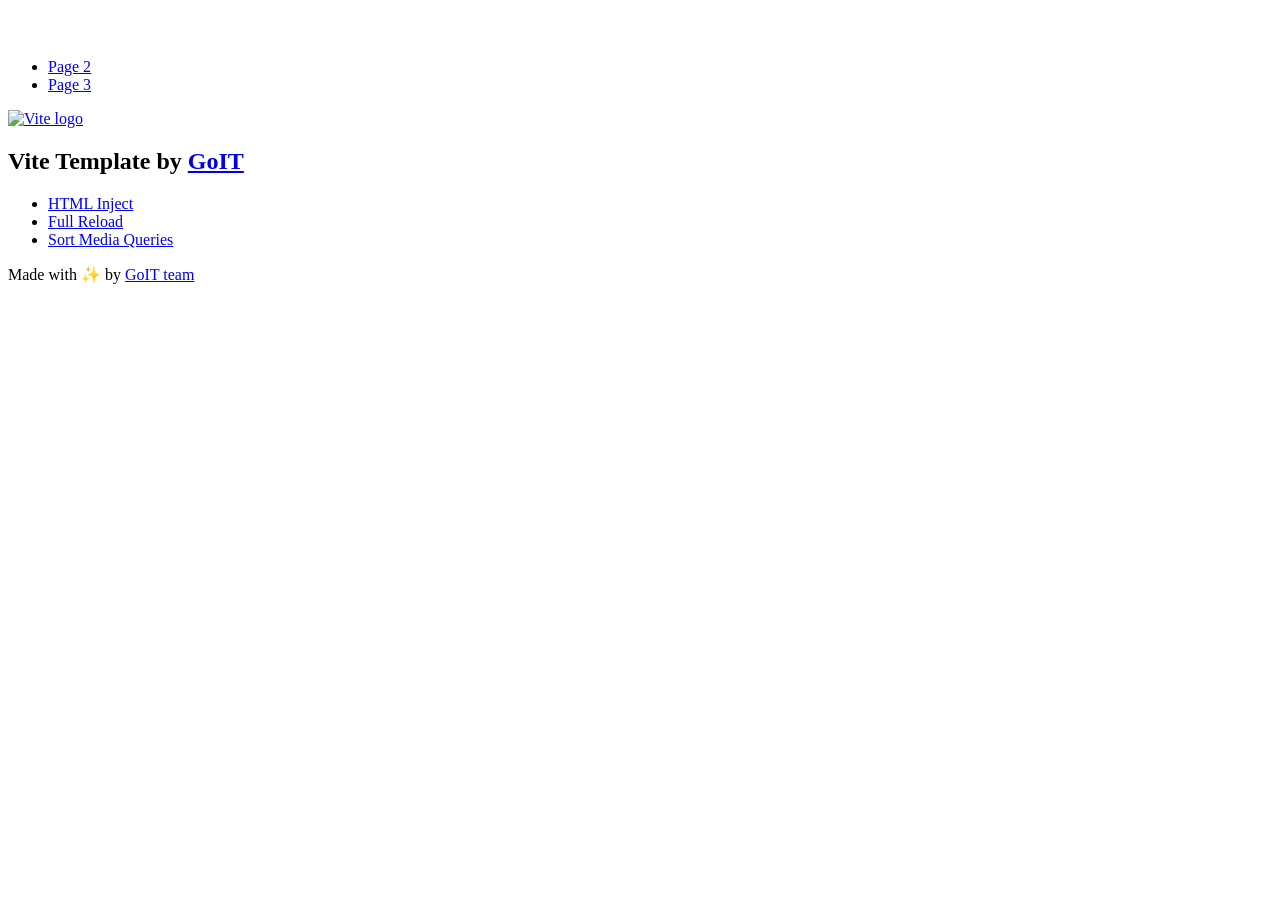
==== index.html @ 9e1dde7d "Deploying to gh-pages from @ Sofiia22/goit-js-hw-11@1fe27fd2ab22ba950751f64f553617bf1cfed850 🚀" ====
<!DOCTYPE html>
<html lang="en">
  <head>
    <meta charset="UTF-8" />
    <link rel="icon" type="image/svg+xml" href="/vanilla-app-template/favicon.svg" />
    <meta name="viewport" content="width=device-width, initial-scale=1.0" />
    <title>Vanilla App Template</title>
    <script type="module" crossorigin src="/vanilla-app-template/index.js"></script>
    <link rel="stylesheet" crossorigin href="/vanilla-app-template/assets/styles-DvPDDfy5.css">
  </head>
  <body>
    <header class="header">
  <div class="container">
    <nav class="nav">
      <a class="nav-logo" href="./index.html" aria-label="Site logo">
        <svg class="nav-logo-icon" width="100" height="30">
          <use href="/vanilla-app-template/assets/sprite-E8vg0sBb.svg#logo"></use>
        </svg>
      </a>
      <ul class="nav-list">
        <li class="nav-item">
          <a class="nav-link {=$highlight-act}" href="./page-2.html">Page 2</a>
        </li>
        <li class="nav-item">
          <a class="nav-link {=$highlight-curr}" href="./page-3.html">Page 3</a>
        </li>
      </ul>
    </nav>
  </div>
</header>


    <main>
      <!-- Loads the specified .html file -->
      <section class="vite-promo">
  <div class="container">
    <div class="vite-promo-thumb">
      <a
        class="vite-promo-link"
        href="https://vitejs.dev/"
        target="_blank"
        rel="noopener noreferrer"
        aria-label="Link to Vite official website"
        title="Vite.js  build tool"
      >
        <!-- Path to images as from index.html file -->
        <img
          class="pic"
          src="/vanilla-app-template/assets/vite-logo-9o_aqrTe.png"
          alt="Vite logo"
          width="640"
          height="640"
        />
      </a>
    </div>
    <h1 class="main-title">
      <span class="main-title-gradient">Vite</span>
      Template by
      <a
        class="main-title-link"
        href="https://github.com/goitacademy/vanilla-app-template"
        target="_blank"
        rel="noopener noreferrer"
      >
        GoIT
      </a>
    </h1>
  </div>
</section>

      <article class="badges">
  <div class="container">
    <ul class="badges-list">
      <li class="badges-item">
        <a
          class="badges-link"
          href="https://www.npmjs.com/package/vite-plugin-html-inject"
          target="_blank"
          rel="noopener noreferrer"
        >
          HTML Inject
        </a>
      </li>
      <li class="badges-item">
        <a
          class="badges-link"
          href="https://www.npmjs.com/package/vite-plugin-full-reload"
          target="_blank"
          rel="noopener noreferrer"
        >
          Full Reload
        </a>
      </li>
      <li class="badges-item">
        <a
          class="badges-link"
          href="https://www.npmjs.com/package/postcss-sort-media-queries"
          target="_blank"
          rel="noopener noreferrer"
        >
          Sort Media Queries
        </a>
      </li>
    </ul>
  </div>
</article>

    </main>

    <footer class="footer">
  <div class="container">
    <p class="footer-desc">
      Made with ✨ by
      <a
        class="footer-link"
        href="https://goit.global/ua/"
        target="_blank"
        rel="noopener noreferrer"
      >
        GoIT team
      </a>
    </p>
  </div>
</footer>


  </body>
</html>
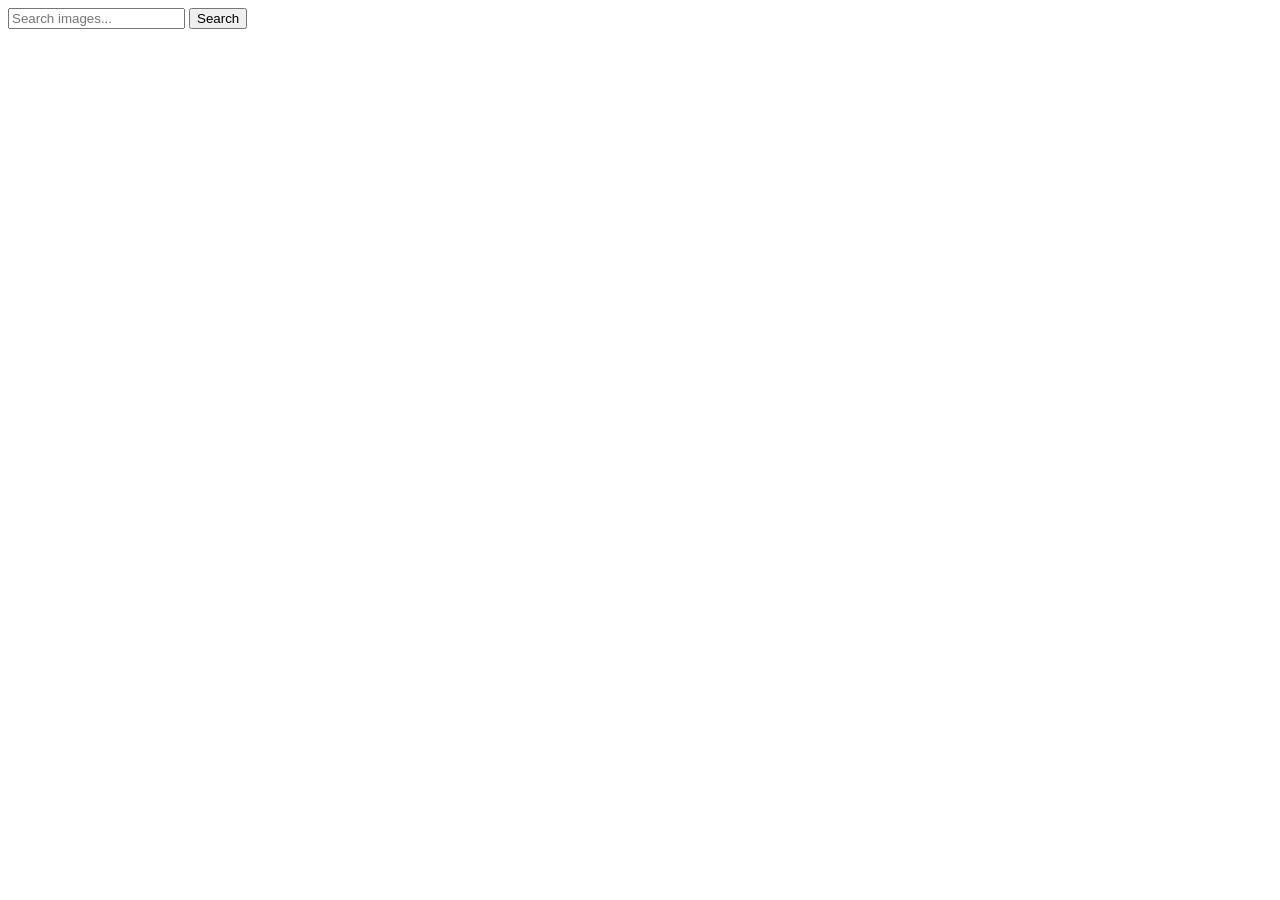
==== commit d75c54a4: "Deploying to gh-pages from @ Sofiia22/goit-js-hw-11@6cd4cb7a684d22977d9c93f52a6c5c3b8cbcdc75 🚀" ====
--- a/index.html
+++ b/index.html
@@ -1,128 +1,22 @@
-<!DOCTYPE html>
+<!doctype html>
 <html lang="en">
   <head>
     <meta charset="UTF-8" />
-    <link rel="icon" type="image/svg+xml" href="/vanilla-app-template/favicon.svg" />
-    <meta name="viewport" content="width=device-width, initial-scale=1.0" />
-    <title>Vanilla App Template</title>
-    <script type="module" crossorigin src="/vanilla-app-template/index.js"></script>
-    <link rel="stylesheet" crossorigin href="/vanilla-app-template/assets/styles-DvPDDfy5.css">
+    <title>HW-11</title>
+    <script type="module" crossorigin src="/goit-js-hw-11/index.js"></script>
+    <link rel="modulepreload" crossorigin href="/goit-js-hw-11/assets/vendor--6n4cVRZ.js">
+    <link rel="stylesheet" crossorigin href="/goit-js-hw-11/assets/vendor-CWKLx11g.css">
+    <link rel="stylesheet" crossorigin href="/goit-js-hw-11/assets/index-DHjPc2fc.css">
   </head>
   <body>
-    <header class="header">
-  <div class="container">
-    <nav class="nav">
-      <a class="nav-logo" href="./index.html" aria-label="Site logo">
-        <svg class="nav-logo-icon" width="100" height="30">
-          <use href="/vanilla-app-template/assets/sprite-E8vg0sBb.svg#logo"></use>
-        </svg>
-      </a>
-      <ul class="nav-list">
-        <li class="nav-item">
-          <a class="nav-link {=$highlight-act}" href="./page-2.html">Page 2</a>
-        </li>
-        <li class="nav-item">
-          <a class="nav-link {=$highlight-curr}" href="./page-3.html">Page 3</a>
-        </li>
-      </ul>
-    </nav>
-  </div>
-</header>
+    <form class="form">
+      <input type="text" name="search-text" placeholder="Search images..." />
+      <button type="submit">Search</button>
+    </form>
 
+    <span class="loader loader-hidden"></span>
 
-    <main>
-      <!-- Loads the specified .html file -->
-      <section class="vite-promo">
-  <div class="container">
-    <div class="vite-promo-thumb">
-      <a
-        class="vite-promo-link"
-        href="https://vitejs.dev/"
-        target="_blank"
-        rel="noopener noreferrer"
-        aria-label="Link to Vite official website"
-        title="Vite.js  build tool"
-      >
-        <!-- Path to images as from index.html file -->
-        <img
-          class="pic"
-          src="/vanilla-app-template/assets/vite-logo-9o_aqrTe.png"
-          alt="Vite logo"
-          width="640"
-          height="640"
-        />
-      </a>
-    </div>
-    <h1 class="main-title">
-      <span class="main-title-gradient">Vite</span>
-      Template by
-      <a
-        class="main-title-link"
-        href="https://github.com/goitacademy/vanilla-app-template"
-        target="_blank"
-        rel="noopener noreferrer"
-      >
-        GoIT
-      </a>
-    </h1>
-  </div>
-</section>
-
-      <article class="badges">
-  <div class="container">
-    <ul class="badges-list">
-      <li class="badges-item">
-        <a
-          class="badges-link"
-          href="https://www.npmjs.com/package/vite-plugin-html-inject"
-          target="_blank"
-          rel="noopener noreferrer"
-        >
-          HTML Inject
-        </a>
-      </li>
-      <li class="badges-item">
-        <a
-          class="badges-link"
-          href="https://www.npmjs.com/package/vite-plugin-full-reload"
-          target="_blank"
-          rel="noopener noreferrer"
-        >
-          Full Reload
-        </a>
-      </li>
-      <li class="badges-item">
-        <a
-          class="badges-link"
-          href="https://www.npmjs.com/package/postcss-sort-media-queries"
-          target="_blank"
-          rel="noopener noreferrer"
-        >
-          Sort Media Queries
-        </a>
-      </li>
-    </ul>
-  </div>
-</article>
-
-    </main>
-
-    <footer class="footer">
-  <div class="container">
-    <p class="footer-desc">
-      Made with ✨ by
-      <a
-        class="footer-link"
-        href="https://goit.global/ua/"
-        target="_blank"
-        rel="noopener noreferrer"
-      >
-        GoIT team
-      </a>
-    </p>
-  </div>
-</footer>
-
+    <ul class="gallery"></ul>
 
   </body>
 </html>
